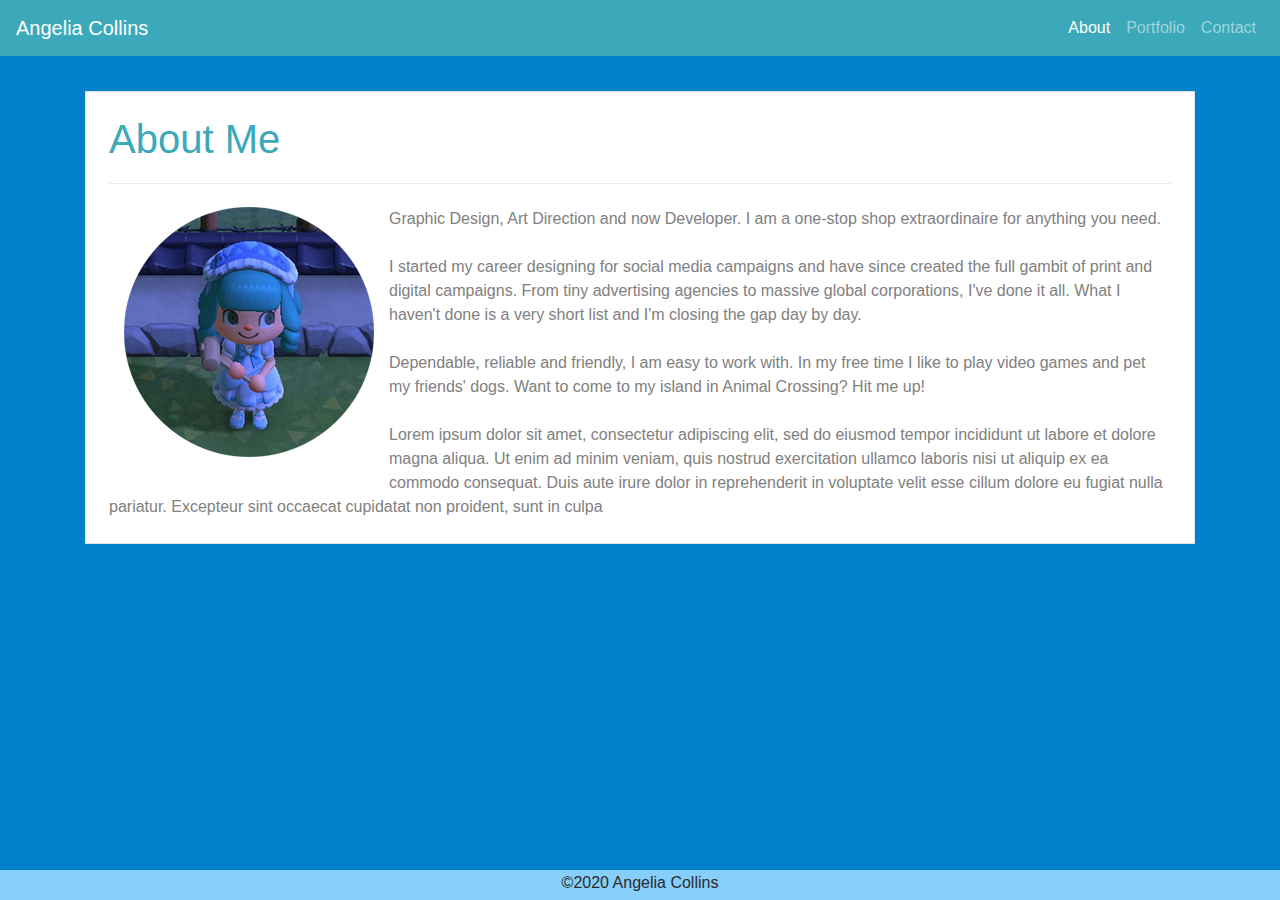
==== index.html @ 829069bb "First stage of portfolio site" ====
<!DOCTYPE html>
<html lang="en">
<head>
    <meta charset="UTF-8">
    <meta name="viewport" content="width=device-width, initial-scale=1.0">
    <link rel="stylesheet" href="https://stackpath.bootstrapcdn.com/bootstrap/4.5.2/css/bootstrap.min.css" integrity="sha384-JcKb8q3iqJ61gNV9KGb8thSsNjpSL0n8PARn9HuZOnIxN0hoP+VmmDGMN5t9UJ0Z" crossorigin="anonymous">
    <link rel="stylesheet" type="text/css" href="style.css">
    <title>Portfolio Home Page</title>
</head>
<body>
    <nav class="navbar navbar-expand-lg navbar-dark" style="background-color: #3ba9ba;">
        <a class="navbar-brand" href="index.html">Angelia Collins</a>
        <button class="navbar-toggler" type="button" data-toggle="collapse" data-target="#navbarNav" aria-controls="navbarNav" aria-expanded="false" aria-label="Toggle navigation">
          <span class="navbar-toggler-icon"></span>
        </button>
        <div class="collapse navbar-collapse" id="navbarNav">
          <ul class="navbar-nav ml-auto">
            <li class="nav-item active">
              <a class="nav-link" href="index.html">About<span class="sr-only">(current)</span></a>
            </li>
            <li class="nav-item">
              <a class="nav-link" href="portfolio.html">Portfolio</a>
            </li>
            <li class="nav-item">
              <a class="nav-link" href="contact.html">Contact</a>
            </li>
          </ul>
        </div>
      </nav>
      <section class="container">
        <span class="d-block p-2 border" style="background-color: white; color:grey;">
          <div class="extraspace">
            <h1>About Me</h1>
            <div class="dropdown-divider"></div>
                <img src="assets/my-ac-avatar.png" class="img-fluid" id="toTheLeft" alt="animal crossing avatar">
                <p>Graphic Design, Art Direction and now Developer. I am a one-stop shop extraordinaire for anything you need.
                  <br><br>
                  I started my career designing for social media campaigns and have since created the full gambit of print and digital campaigns. 
                  From tiny advertising agencies to massive global corporations, I've done it all. What I haven't done is a very short list and I'm 
                  closing the gap day by day.
                  <br><br>
                  Dependable, reliable and friendly, I am easy to work with. In my free time I like to play video games and pet my friends' dogs. 
                  Want to come to my island in Animal Crossing? Hit me up!
                  <br><br>
                  Lorem ipsum dolor sit amet, consectetur adipiscing elit, sed do eiusmod tempor incididunt ut labore et dolore magna aliqua. 
                  Ut enim ad minim veniam, quis nostrud exercitation ullamco laboris nisi ut aliquip ex ea commodo consequat. Duis aute irure 
                  dolor in reprehenderit in voluptate velit esse cillum dolore eu fugiat nulla pariatur. Excepteur sint occaecat cupidatat non 
                  proident, sunt in culpa </p>
          </div>
        </span>
      </section>
      <footer class="fixed-bottom">
        <span class="align-middle">©2020 Angelia Collins</span>
      </footer>
      <script src="https://code.jquery.com/jquery-3.5.1.slim.min.js" integrity="sha384-DfXdz2htPH0lsSSs5nCTpuj/zy4C+OGpamoFVy38MVBnE+IbbVYUew+OrCXaRkfj" crossorigin="anonymous"></script>
      <script src="https://cdn.jsdelivr.net/npm/popper.js@1.16.1/dist/umd/popper.min.js" integrity="sha384-9/reFTGAW83EW2RDu2S0VKaIzap3H66lZH81PoYlFhbGU+6BZp6G7niu735Sk7lN" crossorigin="anonymous"></script>
      <script src="https://stackpath.bootstrapcdn.com/bootstrap/4.5.2/js/bootstrap.min.js" integrity="sha384-B4gt1jrGC7Jh4AgTPSdUtOBvfO8shuf57BaghqFfPlYxofvL8/KUEfYiJOMMV+rV" crossorigin="anonymous"></script>
  </body>
</html>
---- style.css ----
/* for all pages */

body {
    background-color: #0081c9;
}

/* titles on all pages */
h1 {
    color: #3ba9ba;
    margin-top: 15px;
    margin-bottom: 20px;
}

/* so it sits nicer next to the images */
p {
    padding-top: 15px;
}

/* spacing on top */
.container {
    padding-top: 20px;
}

/* spacing for the white block that holds everything */
.d-block {
    margin-top: 15px;
    margin-bottom: 15px;
} 

/* add extra margins to the contact page */
form {
    margin: 0px 15px 15px 15px;
}

/* add extra margins to the other pages */
.extraspace {
    margin: 0px 15px 15px 15px;
}

/* only for changing the footer */
footer {
    color: rgb(43, 43, 43);
    text-align: center;
    background-color: lightskyblue;
    height: 30px;   
}

/* mostly for the portfolio page to break nicer */
img {
    margin: 15px 15px 15px 15px;
}

/* move image on index page to the left */
#toTheLeft {
    float: left;
}

/* at smallest size fill content edge to edge */
@media (max-width: 575.98px) { 
    .d-block {
        width: 100%;
        margin: 0px 0px 0px 0px;
        padding: 0px 0px 0px 0px;
    } 

    form {
        margin: 0px 0px 0px 0px;
        padding: 0px 0px 0px 0px;  
    }

    .extraspace {
        margin: 0px 0px 0px 0px;
        padding: 0px 0px 0px 0px; 
    }

    img {
        width: 100%;
        margin: 5px 0px 5px 0px;
    }
    .container {
        margin: 0px 0px 0px 0px;
        padding: 0px 0px 25px 0px;
    }
    
}
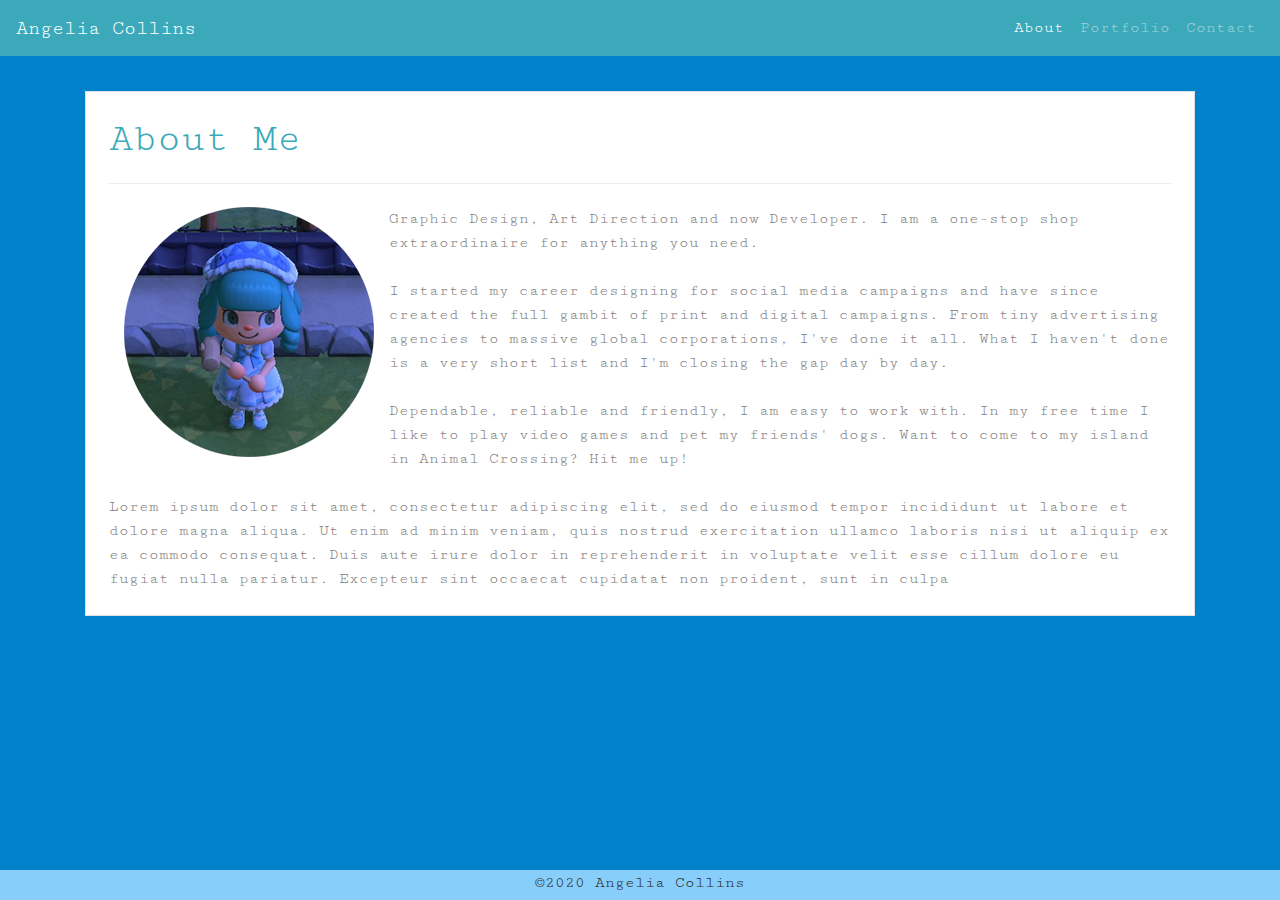
==== commit 13434474: "add font" ====
--- a/index.html
+++ b/index.html
@@ -6,6 +6,8 @@
     <link rel="stylesheet" href="https://stackpath.bootstrapcdn.com/bootstrap/4.5.2/css/bootstrap.min.css" integrity="sha384-JcKb8q3iqJ61gNV9KGb8thSsNjpSL0n8PARn9HuZOnIxN0hoP+VmmDGMN5t9UJ0Z" crossorigin="anonymous">
     <link rel="stylesheet" type="text/css" href="style.css">
     <title>Portfolio Home Page</title>
+    <link rel="preconnect" href="https://fonts.gstatic.com">
+<link href="https://fonts.googleapis.com/css2?family=Cutive+Mono&display=swap" rel="stylesheet">
 </head>
 <body>
     <nav class="navbar navbar-expand-lg navbar-dark" style="background-color: #3ba9ba;">
--- a/style.css
+++ b/style.css
@@ -3,6 +3,7 @@
 
 body {
     background-color: #0081c9;
+    font-family: 'Cutive Mono', monospace;
 }
 
 /* titles on all pages */
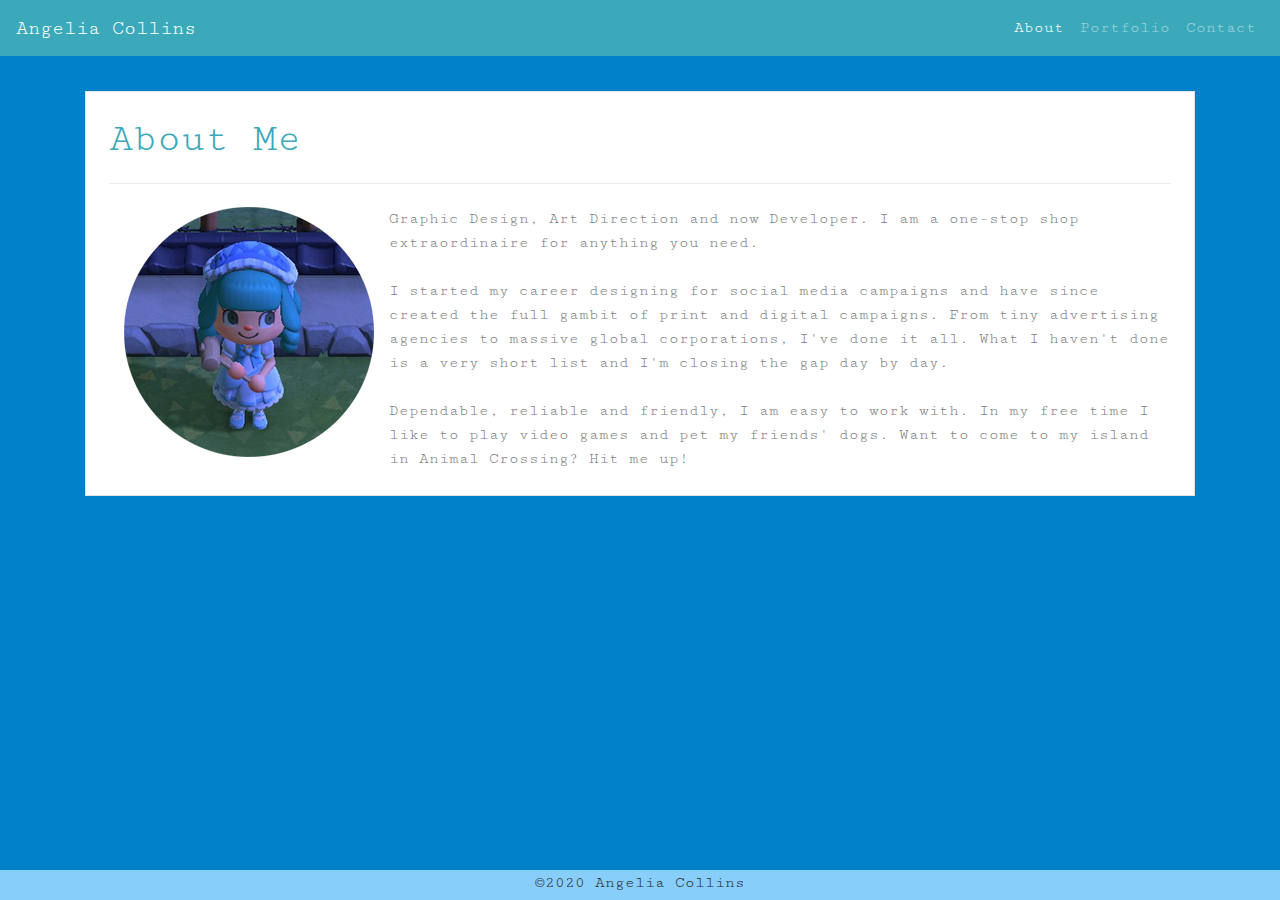
==== commit c80d781f: "updated portfolio page" ====
--- a/index.html
+++ b/index.html
@@ -1,61 +1,71 @@
 <!DOCTYPE html>
 <html lang="en">
+
 <head>
-    <meta charset="UTF-8">
-    <meta name="viewport" content="width=device-width, initial-scale=1.0">
-    <link rel="stylesheet" href="https://stackpath.bootstrapcdn.com/bootstrap/4.5.2/css/bootstrap.min.css" integrity="sha384-JcKb8q3iqJ61gNV9KGb8thSsNjpSL0n8PARn9HuZOnIxN0hoP+VmmDGMN5t9UJ0Z" crossorigin="anonymous">
-    <link rel="stylesheet" type="text/css" href="style.css">
-    <title>Portfolio Home Page</title>
-    <link rel="preconnect" href="https://fonts.gstatic.com">
-<link href="https://fonts.googleapis.com/css2?family=Cutive+Mono&display=swap" rel="stylesheet">
+  <meta charset="UTF-8">
+  <meta name="viewport" content="width=device-width, initial-scale=1.0">
+  <link rel="stylesheet" href="https://stackpath.bootstrapcdn.com/bootstrap/4.5.2/css/bootstrap.min.css"
+    integrity="sha384-JcKb8q3iqJ61gNV9KGb8thSsNjpSL0n8PARn9HuZOnIxN0hoP+VmmDGMN5t9UJ0Z" crossorigin="anonymous">
+  <link rel="stylesheet" type="text/css" href="style.css">
+  <title>Portfolio Home Page</title>
+  <link rel="preconnect" href="https://fonts.gstatic.com">
+  <link href="https://fonts.googleapis.com/css2?family=Cutive+Mono&display=swap" rel="stylesheet">
 </head>
+
 <body>
-    <nav class="navbar navbar-expand-lg navbar-dark" style="background-color: #3ba9ba;">
-        <a class="navbar-brand" href="index.html">Angelia Collins</a>
-        <button class="navbar-toggler" type="button" data-toggle="collapse" data-target="#navbarNav" aria-controls="navbarNav" aria-expanded="false" aria-label="Toggle navigation">
-          <span class="navbar-toggler-icon"></span>
-        </button>
-        <div class="collapse navbar-collapse" id="navbarNav">
-          <ul class="navbar-nav ml-auto">
-            <li class="nav-item active">
-              <a class="nav-link" href="index.html">About<span class="sr-only">(current)</span></a>
-            </li>
-            <li class="nav-item">
-              <a class="nav-link" href="portfolio.html">Portfolio</a>
-            </li>
-            <li class="nav-item">
-              <a class="nav-link" href="contact.html">Contact</a>
-            </li>
-          </ul>
-        </div>
-      </nav>
-      <section class="container">
-        <span class="d-block p-2 border" style="background-color: white; color:grey;">
-          <div class="extraspace">
-            <h1>About Me</h1>
-            <div class="dropdown-divider"></div>
-                <img src="assets/my-ac-avatar.png" class="img-fluid" id="toTheLeft" alt="animal crossing avatar">
-                <p>Graphic Design, Art Direction and now Developer. I am a one-stop shop extraordinaire for anything you need.
-                  <br><br>
-                  I started my career designing for social media campaigns and have since created the full gambit of print and digital campaigns. 
-                  From tiny advertising agencies to massive global corporations, I've done it all. What I haven't done is a very short list and I'm 
-                  closing the gap day by day.
-                  <br><br>
-                  Dependable, reliable and friendly, I am easy to work with. In my free time I like to play video games and pet my friends' dogs. 
-                  Want to come to my island in Animal Crossing? Hit me up!
-                  <br><br>
-                  Lorem ipsum dolor sit amet, consectetur adipiscing elit, sed do eiusmod tempor incididunt ut labore et dolore magna aliqua. 
-                  Ut enim ad minim veniam, quis nostrud exercitation ullamco laboris nisi ut aliquip ex ea commodo consequat. Duis aute irure 
-                  dolor in reprehenderit in voluptate velit esse cillum dolore eu fugiat nulla pariatur. Excepteur sint occaecat cupidatat non 
-                  proident, sunt in culpa </p>
-          </div>
-        </span>
-      </section>
-      <footer class="fixed-bottom">
-        <span class="align-middle">©2020 Angelia Collins</span>
-      </footer>
-      <script src="https://code.jquery.com/jquery-3.5.1.slim.min.js" integrity="sha384-DfXdz2htPH0lsSSs5nCTpuj/zy4C+OGpamoFVy38MVBnE+IbbVYUew+OrCXaRkfj" crossorigin="anonymous"></script>
-      <script src="https://cdn.jsdelivr.net/npm/popper.js@1.16.1/dist/umd/popper.min.js" integrity="sha384-9/reFTGAW83EW2RDu2S0VKaIzap3H66lZH81PoYlFhbGU+6BZp6G7niu735Sk7lN" crossorigin="anonymous"></script>
-      <script src="https://stackpath.bootstrapcdn.com/bootstrap/4.5.2/js/bootstrap.min.js" integrity="sha384-B4gt1jrGC7Jh4AgTPSdUtOBvfO8shuf57BaghqFfPlYxofvL8/KUEfYiJOMMV+rV" crossorigin="anonymous"></script>
-  </body>
+  <nav class="navbar navbar-expand-lg navbar-dark" style="background-color: #3ba9ba;">
+    <a class="navbar-brand" href="index.html">Angelia Collins</a>
+    <button class="navbar-toggler" type="button" data-toggle="collapse" data-target="#navbarNav"
+      aria-controls="navbarNav" aria-expanded="false" aria-label="Toggle navigation">
+      <span class="navbar-toggler-icon"></span>
+    </button>
+    <div class="collapse navbar-collapse" id="navbarNav">
+      <ul class="navbar-nav ml-auto">
+        <li class="nav-item active">
+          <a class="nav-link" href="index.html">About<span class="sr-only">(current)</span></a>
+        </li>
+        <li class="nav-item">
+          <a class="nav-link" href="portfolio.html">Portfolio</a>
+        </li>
+        <li class="nav-item">
+          <a class="nav-link" href="contact.html">Contact</a>
+        </li>
+      </ul>
+    </div>
+  </nav>
+  <section class="container">
+    <span class="d-block p-2 border" style="background-color: white; color:grey;">
+      <div class="extraspace">
+        <h1>About Me</h1>
+        <div class="dropdown-divider"></div>
+        <img src="assets/my-ac-avatar.png" class="img-fluid" id="toTheLeft" alt="animal crossing avatar">
+        <p>Graphic Design, Art Direction and now Developer. I am a one-stop shop extraordinaire for anything you need.
+          <br><br>
+          I started my career designing for social media campaigns and have since created the full gambit of print and
+          digital campaigns.
+          From tiny advertising agencies to massive global corporations, I've done it all. What I haven't done is a very
+          short list and I'm
+          closing the gap day by day.
+          <br><br>
+          Dependable, reliable and friendly, I am easy to work with. In my free time I like to play video games and pet
+          my friends' dogs.
+          Want to come to my island in Animal Crossing? Hit me up!
+        </p>
+      </div>
+    </span>
+  </section>
+  <footer class="fixed-bottom">
+    <span class="align-middle">©2020 Angelia Collins</span>
+  </footer>
+  <script src="https://code.jquery.com/jquery-3.5.1.slim.min.js"
+    integrity="sha384-DfXdz2htPH0lsSSs5nCTpuj/zy4C+OGpamoFVy38MVBnE+IbbVYUew+OrCXaRkfj"
+    crossorigin="anonymous"></script>
+  <script src="https://cdn.jsdelivr.net/npm/popper.js@1.16.1/dist/umd/popper.min.js"
+    integrity="sha384-9/reFTGAW83EW2RDu2S0VKaIzap3H66lZH81PoYlFhbGU+6BZp6G7niu735Sk7lN"
+    crossorigin="anonymous"></script>
+  <script src="https://stackpath.bootstrapcdn.com/bootstrap/4.5.2/js/bootstrap.min.js"
+    integrity="sha384-B4gt1jrGC7Jh4AgTPSdUtOBvfO8shuf57BaghqFfPlYxofvL8/KUEfYiJOMMV+rV"
+    crossorigin="anonymous"></script>
+</body>
+
 </html>--- a/style.css
+++ b/style.css
@@ -11,6 +11,10 @@
     color: #3ba9ba;
     margin-top: 15px;
     margin-bottom: 20px;
+}
+
+h4 {
+    margin-top: 15px;
 }
 
 /* so it sits nicer next to the images */
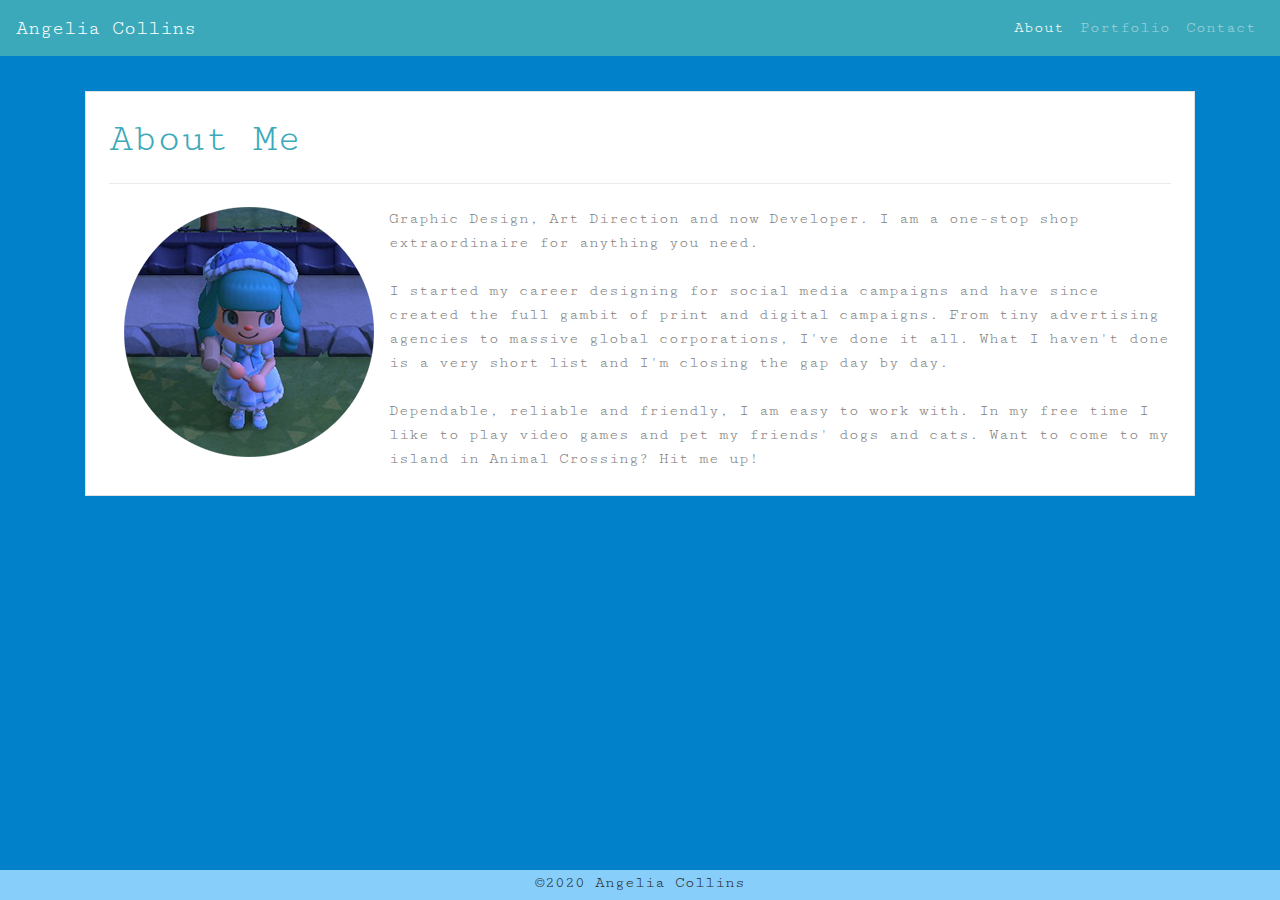
==== commit 24b5ab01: "Update index.html" ====
--- a/index.html
+++ b/index.html
@@ -48,7 +48,7 @@
           closing the gap day by day.
           <br><br>
           Dependable, reliable and friendly, I am easy to work with. In my free time I like to play video games and pet
-          my friends' dogs.
+          my friends' dogs and cats.
           Want to come to my island in Animal Crossing? Hit me up!
         </p>
       </div>
@@ -68,4 +68,4 @@
     crossorigin="anonymous"></script>
 </body>
 
-</html>+</html>
